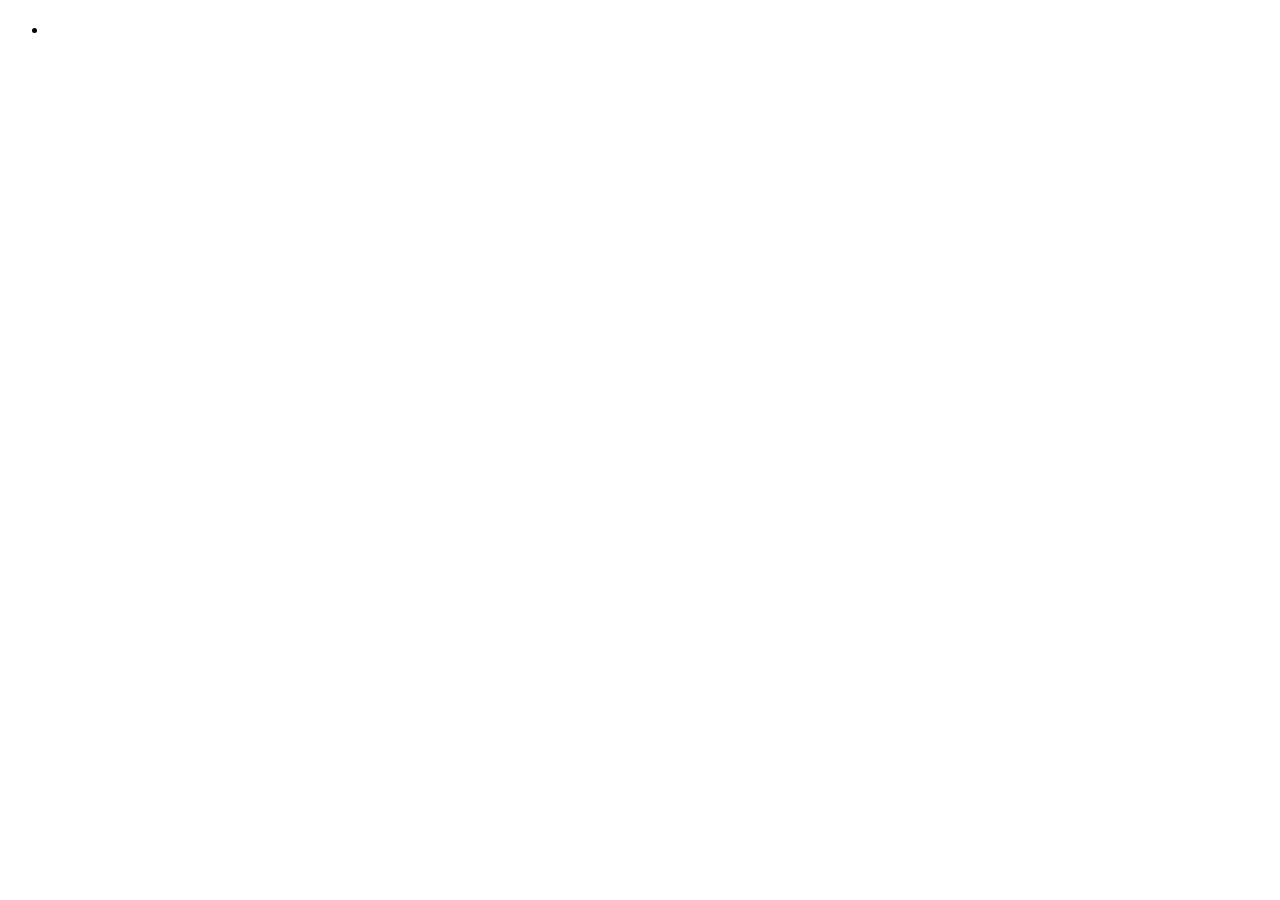
==== src/main/resources/templates/browse.html @ 3a29de4c "Improved page rendering Added content css for blockquotes Added content css for tables Fixed empty p" ====
<!DOCTYPE HTML>
<html xmlns:th="http://www.thymeleaf.org" lang="en">
    <head th:replace="fragments/general.html :: headerfiles(title='Browse - ' + ${title})">
        <title>Replaced</title>
    </head>
    <body>
        <div id="page">
            <h1 th:text="'Browse - ' + ${title}"></h1>
            <ul>
                <li th:each="link : ${list.entrySet()}">
                    <a th:href="${link.getValue()}" th:text="${link.getKey()}"></a>
                </li>
            </ul>
        </div>
    </body>
</html>
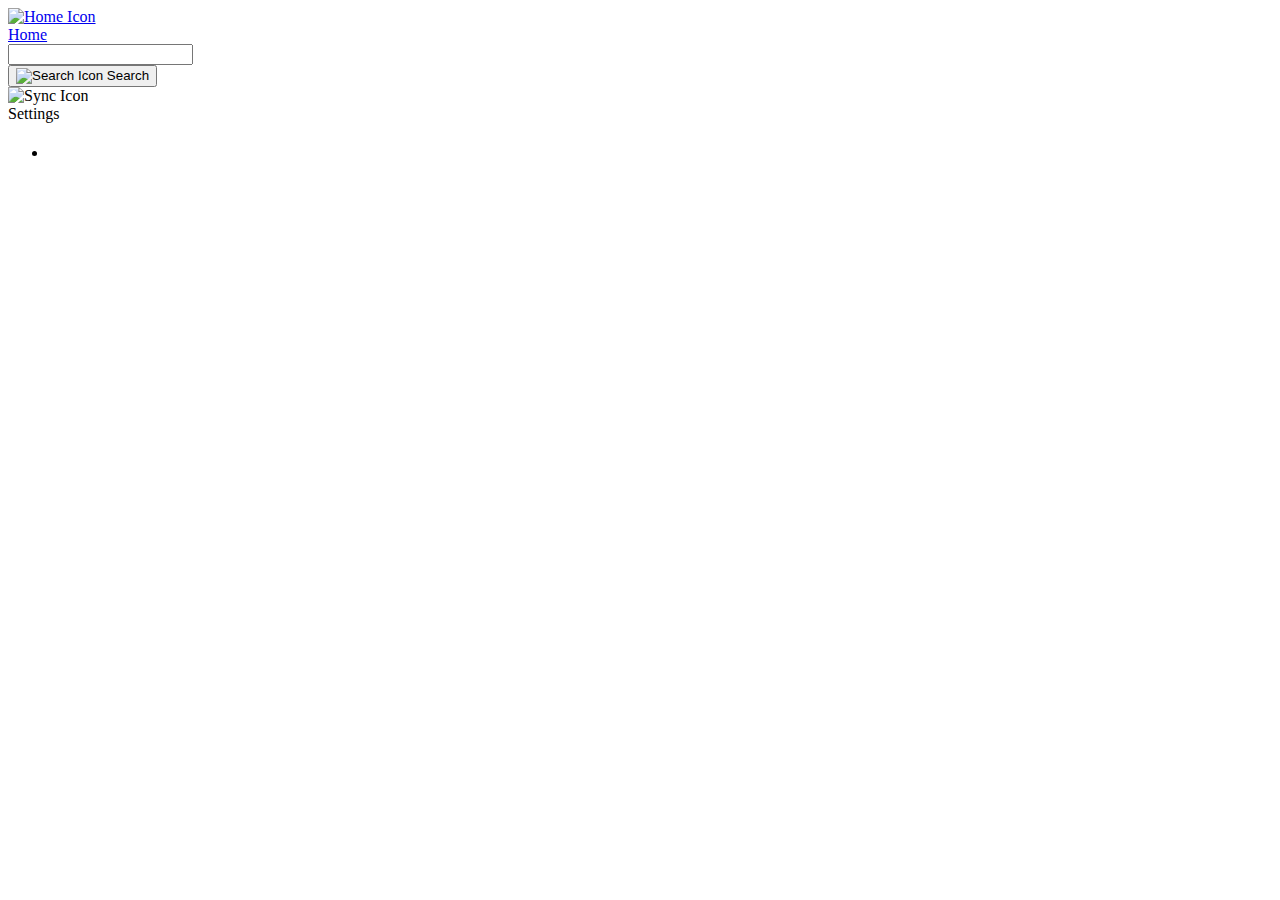
==== commit e2107836: "Properly implemented settings page" ====
--- a/src/main/resources/templates/browse.html
+++ b/src/main/resources/templates/browse.html
@@ -1,14 +1,35 @@
 <!DOCTYPE HTML>
 <html xmlns:th="http://www.thymeleaf.org" lang="en">
-    <head th:replace="fragments/general.html :: headerfiles(title='Browse - ' + ${title})">
+    <head th:replace="~{fragments/general.html :: headerfiles(title='Browse - ' + ${title})}">
         <title>Replaced</title>
     </head>
-    <body>
+    <body th:style="${contentStyle}">
+        <div id="menu" class="header-menu" th:fragment="menuBrowse (base, proxy, book)">
+            <a id="home" class="button-menu" href="/">
+                <div class="icon"><img alt="Home Icon" src="/img/home-solid.svg"></div>
+                <div class="title"><span>Home</span></div>
+            </a>
+            <form id="search" method="GET">
+                <input th:if="${book != null}" type="hidden" name="book" th:value="${book}">
+                <input th:if="${proxy != null}" type="hidden" name="proxy" th:value="${proxy}">
+                <div>
+                    <input type="text" name="search">
+                </div>
+                <button>
+                    <span class="icon"><img alt="Search Icon" src="/img/search-solid.svg"></span>
+                    <span class="title"><span>Search</span></span>
+                </button>
+            </form>
+            <a id="calibrate" class="button-menu" th:href="${settings}">
+                <div class="icon"><img alt="Sync Icon" src="/img/gear-solid.svg"></div>
+                <div class="title"><span>Settings</span></div>
+            </a>
+        </div>
         <div id="page">
             <h1 th:text="'Browse - ' + ${title}"></h1>
             <ul>
                 <li th:each="link : ${list.entrySet()}">
-                    <a th:href="${link.getValue()}" th:text="${link.getKey()}"></a>
+                    <a id="list-link" th:href="${link.getKey()}" th:text="${link.getValue()}"></a>
                 </li>
             </ul>
         </div>
